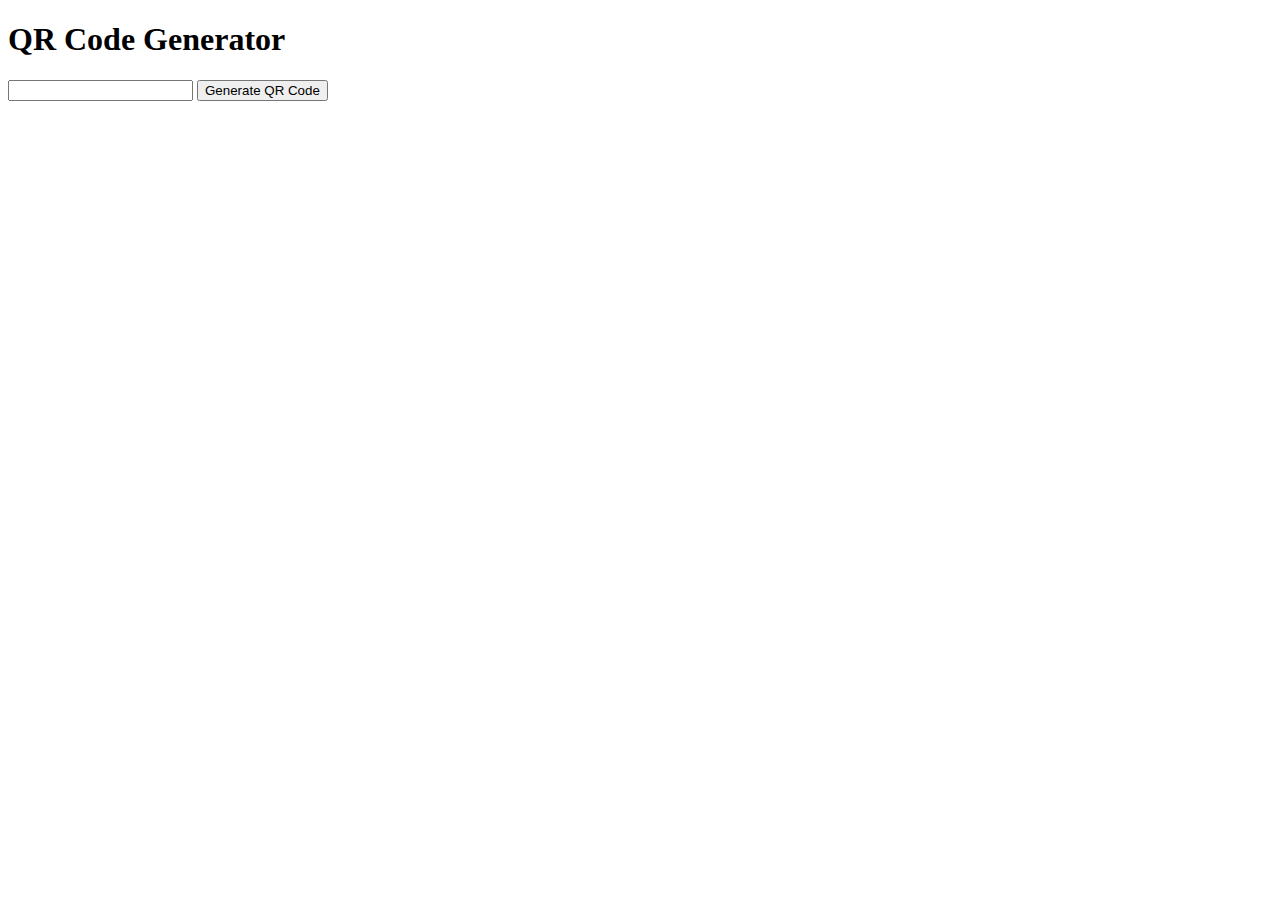
==== templates/index.html @ 463938ec "first commit" ====
<!DOCTYPE html>
<html lang="en">
<head>
    <meta charset="UTF-8">
    <meta name="viewport" content="width=device-width, initial-scale=1.0">
    <title>QRCode Generator</title>
    <link rel="stylesheet" href="{{url_for('static',filename='style.css')}}">
</head>
<body class="bg-gray-300">
    <div class=" bg-white container mx-auto p-4">  
        <h1 class="text-2xl font-bold mb-4">QR Code Generator</h1>
        <form method="POST" class="bg-white p-6 rounded-md">
            <div class="mb-4">
                <label for="data" class="block text-gray-700"></label>          
            </div>
            <input type="text" name="data" class="w=full p-2 border-gray-500 rounded mt-1">
            <button type="submit" class="bg-blue-500 text-white px-4 py-2 rounded mt-3">Generate QR Code</button>
        </form>         
    </div> 
</body>
</html>
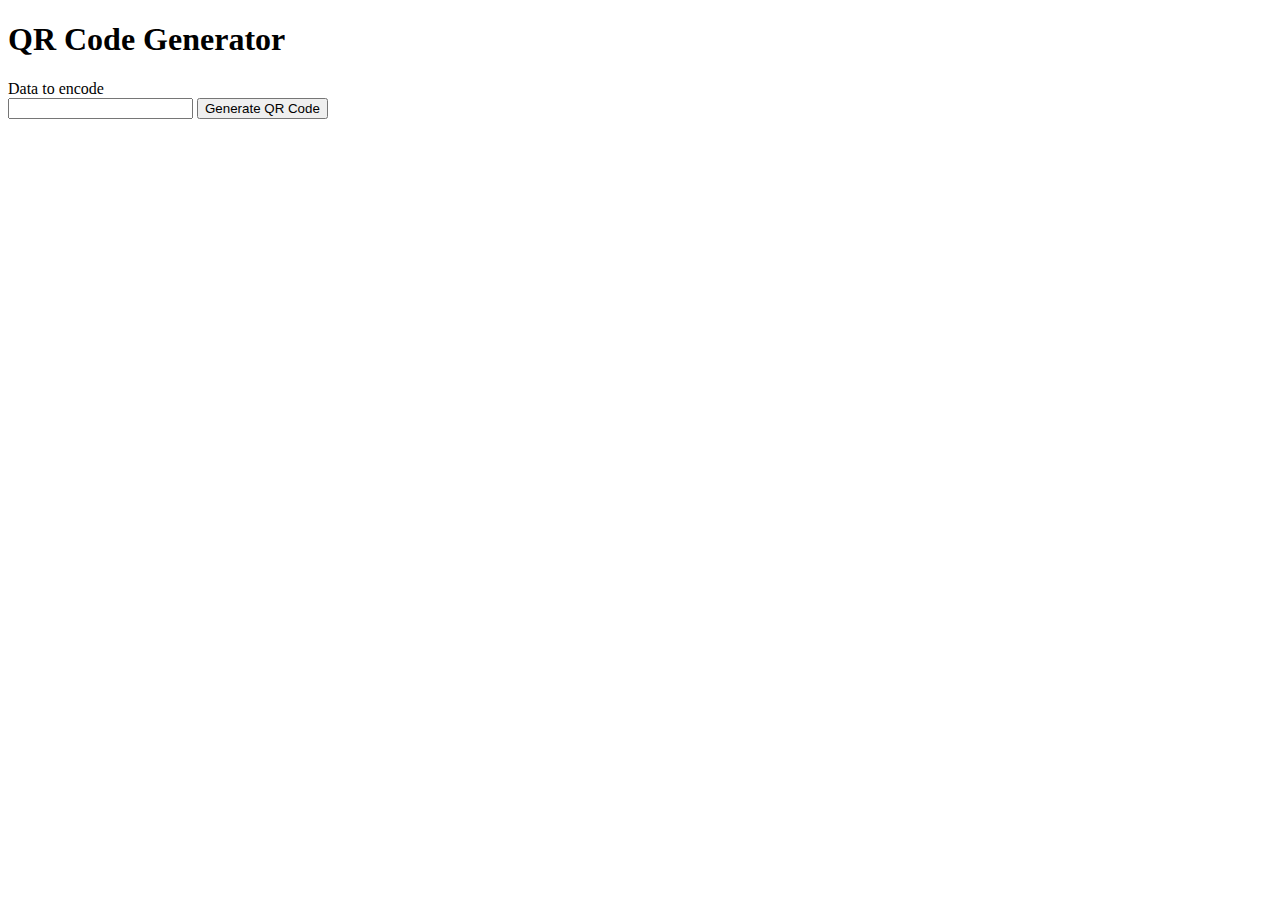
==== commit 84f2f7ea: "complte" ====
--- a/templates/index.html
+++ b/templates/index.html
@@ -3,20 +3,21 @@
 <head>
     <meta charset="UTF-8">
     <meta name="viewport" content="width=device-width, initial-scale=1.0">
-    <title>QRCode Generator</title>
+    <title>QR Code Generator</title>
     <link rel="stylesheet" href="{{url_for('static',filename='style.css')}}">
 </head>
-<body class="bg-gray-300">
-    <div class=" bg-white container mx-auto p-4">  
-        <h1 class="text-2xl font-bold mb-4">QR Code Generator</h1>
-        <form method="POST" class="bg-white p-6 rounded-md">
+<body class="bg-gray-100">
+    <div class=" container mx-auto p-4">
+        <h1 class="text-2xl font-semibold mb-4">QR Code Generator</h1>
+        <form method="POST" class="bg-white p-6 rounded shadow-md">
             <div class="mb-4">
-                <label for="data" class="block text-gray-700"></label>          
+                <label for="date" class="block text-gray-700">Data to encode</label>
             </div>
-            <input type="text" name="data" class="w=full p-2 border-gray-500 rounded mt-1">
+            <input type="text" name="data" class="w-full p-2  border border-gray-500 rounded mt-1">
             <button type="submit" class="bg-blue-500 text-white px-4 py-2 rounded mt-3">Generate QR Code</button>
-        </form>         
-    </div> 
+        </form>
+    </div>
+
 </body>
 </html>
     
